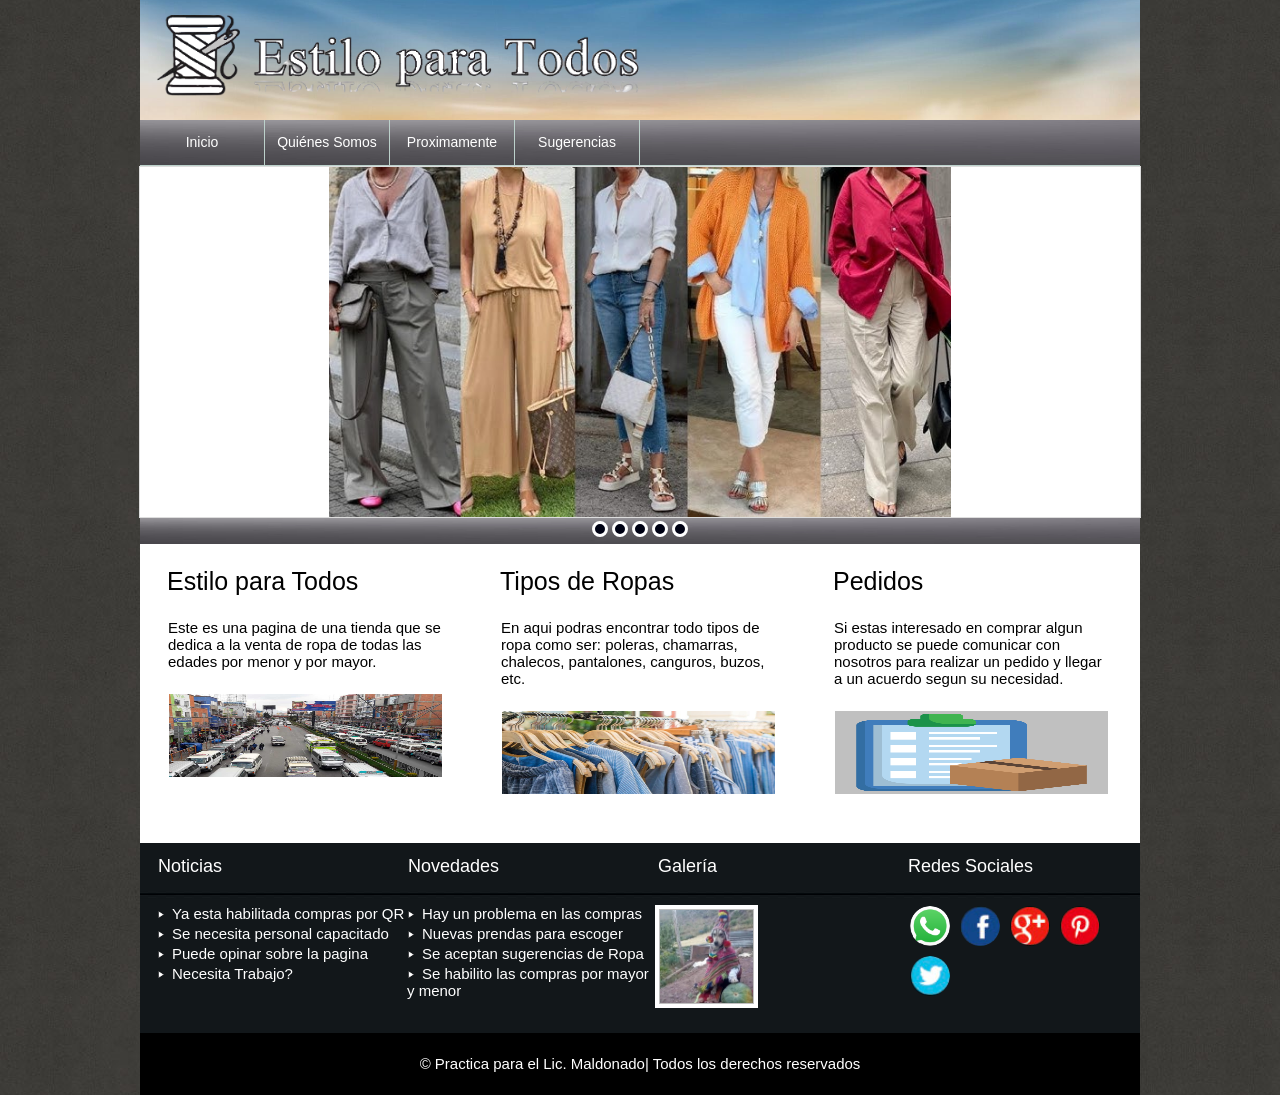
==== index.html @ 928cf4d6 "elementos esenciales" ====
<!doctype html>
<html>
<head>
<meta charset="utf-8">

<meta name="author" content="Tutoriales a tu alcance">
<meta name="description" content="Acá se pone la descripción del sitio">
<meta name="keywords" content="tutoriales, html, desarrollo web">

<title>Estilo para Todos</title>

<link href="css/estilo.css" type="text/css" rel="stylesheet" media="">

<link rel="icon" href="img/soloelLogo.png">

</head>

<body>

	<!--CABEZOTE-->
	<header>
    
    	<div id="logo">
        	<img src="img/logotipov2.png" width="200%" alt="logotipo Maquetación Web">
        </div>
    
    </header>
    <!--FIN CABEZOTE-->
    
    <!--BARRA DE NAVEGACIÓN-->
    <nav>
    
    	<ul>
        	<a href="index.html"><li>Inicio</li></a>
            <a href="quienesSomos.html"><li>Quiénes Somos</li></a>
            <a href="servicios.html"><li>Proximamente</li></a>
            <a href="contactenos.html"><li>Sugerencias</li></a>
        </ul>
    
    </nav>
    <!--FIN BARRA DE NAVEGACIÓN-->
    
    <!--SLIDE-->
    <div id="slide">
    
    	<ul>
        	<li><img src="img/ropa1.jpg" width="100%"></li>
            <li><img src="img/ropa2.jpg" width="100%"></li>
            <li><img src="img/ropa3.jpg" width="100%"></li>
            <li><img src="img/ropa4.jpg" width="100%"></li>
            <li><img src="img/ropa5.jpg" width="100%"></li>
        </ul>
    
    </div>
    <!--FIN SLIDE-->
    
    <!--BOTONERA SLIDE-->
    <div id="botoneraSlide">
    
    	<ul>
        	<li></li>
            <li></li>
            <li></li>
            <li></li>
            <li></li>
        </ul>
        
    </div>
    <!--FIN BOTONERA SLIDE-->
    
    <!--SECTION-->
    <section id="inicio">
    
    	<ul>
        	<li>
            	<h1>Estilo para Todos</h1>
                <p>Este es una pagina de una tienda que se dedica a la venta de ropa de todas las edades por menor y por mayor.</p>
                <img src="img/elalto.jpg" width="100%"> 
            </li>
            
            <li>
            	<h1>Tipos de Ropas</h1>
                <p>En aqui podras encontrar todo tipos de ropa como ser: poleras, chamarras, chalecos, pantalones, canguros, buzos, etc.</p>
                 <img src="img/tiposderopa1.jpg" width="100%">
            </li>
            
            <li>
            	<h1>Pedidos</h1>
                <p>Si estas interesado en comprar algun producto se puede comunicar con nosotros para realizar un pedido y llegar a un acuerdo segun su necesidad.</p>
                <img src="img/pedidosirve.png" width="100%">
            </li>
        </ul>
    
    </section>
    <!--FIN SECTION-->
    
    <!--BOTTOM-->
    <div id="bottom">
    	<ul>
        	<li>
                <h1>Noticias</h1>
                <ol>
                	<li>Ya esta habilitada compras por QR</li>
                    <li>Se necesita personal capacitado</li>
                    <li>Puede opinar sobre la pagina</li>
                    <li>Necesita Trabajo?</li>
                </ol>
            </li>
            
            <li>
                <h1>Novedades</h1>
                <ol>
                	<li>Hay un problema en las compras</li>
                    <li>Nuevas prendas para escoger</li>
                    <li>Se aceptan sugerencias de Ropa</li>
                    <li>Se habilito las compras por mayor y menor</li>
                </ol>
            </li>
            
             <li>
                <h1>Galería</h1>
                <img>
            </li>
            
             <li>
                <h1>Redes Sociales</h1>
                <ul>
                    <li><a href="https://web.whatsapp.com/" target="_blank"></a></li>
                	<li><a href="http://www.facebook.com" target="_blank"></a></li>
                    <li><a href="http://www.google.com" target="_blank"></a></li>
                    <li><a href="http://www.pinterest.com" target="_blank"></a></li>
                    <li><a href="http://www.twitter.com" target="_blank"></a></li>
                </ul>
            </li>
            
        </ul>
    
    </div>
    <!--FIN BOTTOM-->
    
    <!--FOOTER-->
    <footer>
    
    	&copy; Practica para el Lic. Maldonado| Todos los derechos reservados
        
    </footer>
    <!--FIN FOOTER-->

</body>

</html>
---- css/estilo.css ----
*{
	margin:0;
	padding:0;
	text-decoration:none;
	list-style:none;
	font-family:sans-serif;
	}
	
body{
	background:url(../img/background.jpg);
	background-repeat:repeat;
	}
	
/*-------------------------------*/	
/*-------------------------------*/	
/*--CABEZOTE--*/
	
header{
	position:relative;
	margin:auto;
	width:1000px;
	height:120px;
	background-image:url(../img/cieloazulveranonaranjav2.jpg);
	background-position:center 50%;
	background-size:cover;
	background-repeat:no-repeat;
	}
	
#logo{
	position:absolute;
	top:15px;
	left:15px;
	width:250px;
	height:90px;
	}
	
/*--FIN CABEZOTE--*/
/*-------------------------------*/	
/*-------------------------------*/
/*--BARRA DE NAVEGACIÓN--*/

nav{
	position:relative;
	margin:auto;
	width:1000px;
	height:45px;
	border-bottom:1px solid #bcd1cb;
	background:url(../img/fondoplomocortado.jpg);
	background-size: 100% 100%;
	background-repeat: no-repeat;
	background-position: center;
	}
	
nav ul{
	position:absolute;
	top:0;
	left:0;
	width:500px;
	height:45px;
	}
	
nav ul li{
	float:left;
	width:124px;
	line-height:45px;
	text-align:center;
	font-size:14px;
	color:white;
	border-right:1px solid #bcd1cb;
	}
	
/*--FIN BARRA DE NAVEGACIÓN--*/
/*-------------------------------*/	
/*-------------------------------*/
/*--SLIDE--*/

#slide{
	position:relative;
	margin:auto;
	width:1000px;
	height:350px;
	overflow:hidden;
	background:white;
	border:1px solid #ddd;
	}

#slide ul{
	list-style:none;
	margin:0;
	padding:0;
	width:500%;
	height:100%;
	animation: slideTransition 25s linear infinite;
	}

#slide ul li{
	float:left;
	width:20%;
	height:100%;
	background:white;
	display:flex;
	align-items:center;
	justify-content:center;
	}

#slide img{
	width:100%;
	height:100%;
	object-fit:contain;
	opacity: 1;
	transition: opacity 1s ease-in-out;
	}

@keyframes slideTransition {
	0% {
		transform: translateX(0);
	}
	16% {
		transform: translateX(0);
	}
	20% {
		transform: translateX(-20%);
	}
	36% {
		transform: translateX(-20%);
	}
	40% {
		transform: translateX(-40%);
	}
	56% {
		transform: translateX(-40%);
	}
	60% {
		transform: translateX(-60%);
	}
	76% {
		transform: translateX(-60%);
	}
	80% {
		transform: translateX(-80%);
	}
	96% {
		transform: translateX(-80%);
	}
	100% {
		transform: translateX(0);
	}
}
	
/*--FIN SLIDE--*/
/*-------------------------------*/	
/*-------------------------------*/
/*--BOTONERA SLIDE--*/

#botoneraSlide{
	position:relative;
	margin:auto;
	width:1000px;
	height:26px;
	background:url(../img/fondoplomocortado.jpg);
	background-size: 100% 100%;
	background-repeat: no-repeat;
	background-position: center;
	}
	
#botoneraSlide ul{
	position:relative;
	margin:auto;
	width:100px;
	height:26px;
	}
	
#botoneraSlide ul li{
	float:left;
	width:10px;
	height:10px;
	border-radius:100%;
	background:#000214;	
	border:3px solid white;
	margin:3px 2px;
	}
	
/*--FIN BOTONERA SLIDE--*/
/*-------------------------------*/	
/*-------------------------------*/
/*--SECTION INICIO--*/

section#inicio{
	position:relative;
	margin:auto;
	width:1000px;
	height:299px;
	background:white;
	}

section#inicio ul li{
	float:left;
	width:333px;
	height:299px;
	}
	
section#inicio ul li h1{
	margin:23px 27px;
	font-weight:100;
	font-size:25px;
	}
	
section#inicio ul li p{
	margin:23px 28px;
	font-size:15px;
	}
	
section#inicio ul li img{
	margin:1px 29px;
	width:273px;
	height:83px;
	background:silver;	
	}

/*--FIN SECTION INICIO--*/
/*-------------------------------*/	
/*-------------------------------*/	
/*--SECTION QUIENES SOMOS--*/

section#quienesSomos{
	position:relative;
	margin:auto;
	width:1000px;
	height:299px;
	/*background:url(../img/quienesSomos.jpg);*/
	background:white;
	}

section#quienesSomos h1{
	position:relative;
	top:15px;
	left:27px;
	color:#1f1d21;
	font-weight:100;
	}
	
section#quienesSomos hr{
	position:relative;
	top:20px;
	width:950px;
	margin:auto;
	border:1px solid #c6c6c6c6;
	}

section#quienesSomos p{
	position:relative;
	top:40px;
	width:950px;
	margin:auto;
	color:#414042;
	text-align:justify;
	}
	
section#quienesSomos img{
	float:left;
	width:272px;
	margin-right:20px;
	margin-bottom:20px;
	}
	
/*--FIN SECTION QUIENES SOMOS--*/
/*-------------------------------*/	
/*-------------------------------*/	
/*--SECTION SERVICIOS--*/

section#servicios{
	position:relative;
	margin:auto;
	width:1000px;
	height:299px;
	background:white;
	}
	
section#servicios #cajaServicios{
	position:relative;
	width:1000px;
	margin:auto;
	top:18px;
	height:262px;
	background:white;
	box-shadow:0px 0px 30px #222;
	}
	
section#servicios #cajaServicios ul#lista{
	position:absolute;
	top:20px;
	left:15px;
	width:151px;
	height:220px;
	}

section#servicios #cajaServicios ul#lista li{
	width:151px;
	height:72px;
	margin:2px 0;
	cursor:pointer;
	}
	
section#servicios #cajaServicios ul#visor{
	position:absolute;
	top:20px;
	right:20px;
	width:732px;
	height:220px;
	}
	
section#servicios #cajaServicios ul#visor li{
	position:absolute;
	top:0px;
	left:0px;
	width:732px;
	height:220px;	
	}
	
section#servicios #cajaServicios ul#visor li h1{
	position:absolute;
	z-index:1;
	top:20px;
	left:20px;
	color:#4d545a;
	font-weight:100;
}

section#servicios #cajaServicios ul#visor li p{
	position:absolute;
	z-index:1;
	bottom:0;
	background:rgba(0,0,0,.7);
	color:white;
	width:97%;
	line-height:60px;
	padding-left:20px;
}
	
	
/*--FIN SECTION SERVICIOS--*/
/*-------------------------------*/	
/*-------------------------------*/
/*--SECTION CONTACTENOS--*/

section#contactenos{
	position:relative;
	margin:auto;
	width:1000px;
	height:299px;
	background:white;
	}
	
section#contactenos form{	
	position:relative;
	margin:auto;
	top:32px;
	width:910px;
	height:232px;
	background:white;
	}

section#contactenos form input#nombre{
	position:absolute;
	padding:10px;
	width:272px;
	height:45px;
	background:#dce9d7;
	border:0;
	}
	
section#contactenos form input#email{
	position:absolute;
	top:81px;
	padding:10px;
	width:272px;
	height:45px;
	background:#dce9d7;
	border:0;
	}
	
section#contactenos form input#asunto{
	position:absolute;
	bottom:0px;
	padding:10px;
	width:272px;
	height:45px;
	background:#dce9d7;
	border:0;
	}
	
section#contactenos form #mensaje{
	position:absolute;
	right:0px;
	padding:10px;
	width:581px;
	height:128px;
	background:#dce9d7;
	border:0;
	}
	
section#contactenos form input#enviar{
	position:absolute;
	bottom:0px;
	right:0;
	padding:10px;
	width:604px;
	height:69px;
	background:#1a1d20;
	border:0;
	color:white;
	}

	
	
/*--FIN SECTION CONTACTENOS--*/
/*-------------------------------*/	
/*-------------------------------*/
/*--BOTTOM--*/

#bottom{
	position:relative;
	margin:auto;
	width:1000px;
	height:190px;
	background:url(../img/backBottom.jpg);
	}
	
#bottom ul li{
	float:left;
	width:250px;
	height:190px;
	}
	
#bottom ul li h1{
	margin:13px 18px;
	color:white;
	font-size:18px;
	font-weight:100;
	}
	
#bottom ul li ol{
	position:relative;
	top:15px;
	left:17px;
	width:190px;
	height:80px;
	background:rgbsa(255,0,0,.5);
	}
	
#bottom ul li ol li{
	height:20px;
	text-align:left;
	list-style:inside;
	font-size:15px;
	color:white;
	list-style-image:url(../img/list.png);
	}
	
#bottom ul li img{
	position:relative;
	top:15px;
	left:15px;
	width:95px;
	height:95px;
	border:4px solid white;
	background:url(../img/perroandino.jpg);
	background-size:cover;
	}
	
#bottom ul li ul{
	position:relative;
	top:11px;
	left:15px;
	width:200px;
	height:40px;
	}
	
#bottom ul li ul li{
	float:left;
	width:40px;
	height:40px;
	border-radius:100%;
	background:white;
	margin:5px;
	}
	
#bottom ul li ul li:first-child{
	background:url(../img/wasa.png);
	background-size: cover;
	border:none;
	box-shadow:none;
}
#bottom ul li ul li:nth-child(2){
	background:url(../img/facebook.jpg);
	background-size:cover;
	}
	
#bottom ul li ul li:nth-child(3){
	background:url(../img/iconoGoogle.jpg);
	background-size:cover;
	}
	
#bottom ul li ul li:nth-child(4){
	background:url(../img/iconoPinterest.jpg);
	background-size:cover;
	}
	
#bottom ul li ul li:last-child{
	background:url(../img/iconoTwitter.jpg);
	background-size:cover;
	}
	
#bottom ul li ul li a{
	float:left;
	width:40px;
	height:40px;
	border-radius:100%;
	}
/*--FIN BOTTOM--*/
/*-------------------------------*/	
/*-------------------------------*/
/*--FOOTER--*/

footer{
	position:relative;
	margin:auto;
	width:1000px;
	height:62px;
	text-align:center;
	color:white;
	line-height:62px;
	font-size:15px;
	background:black;
	}
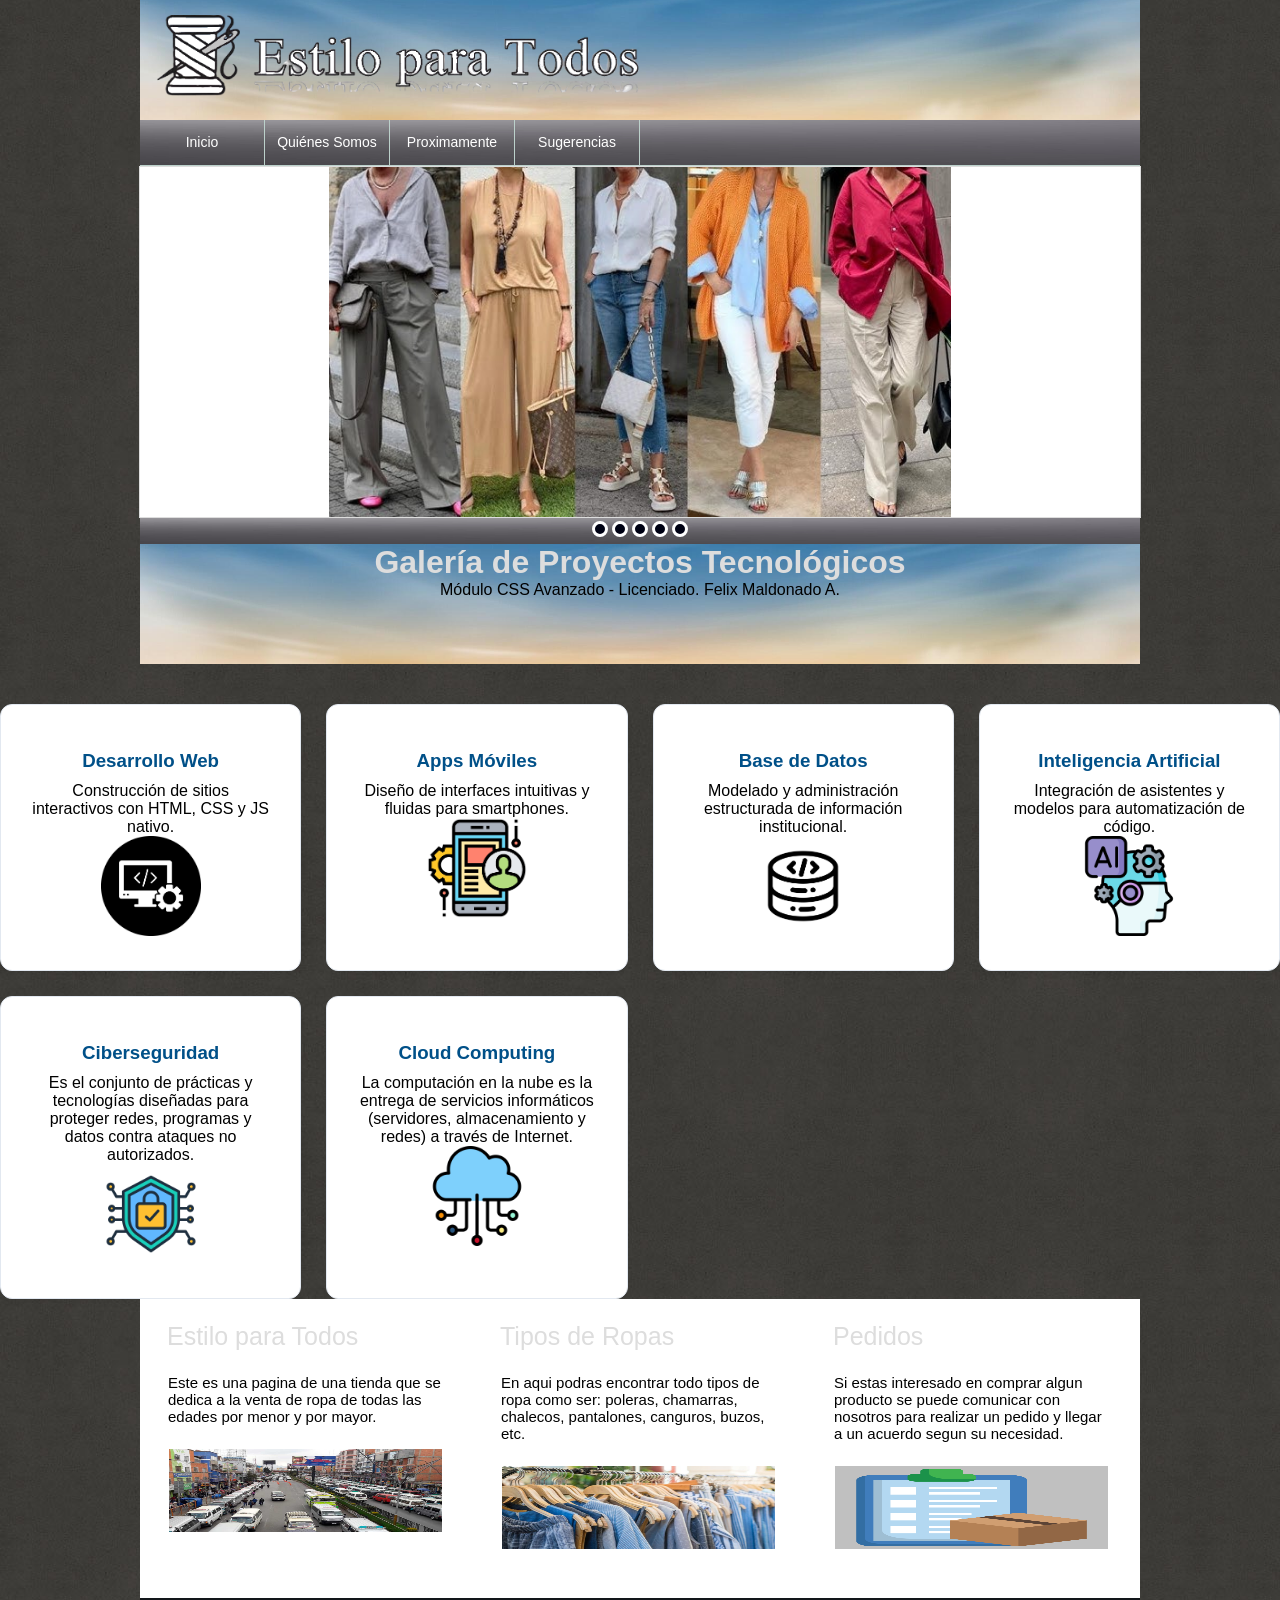
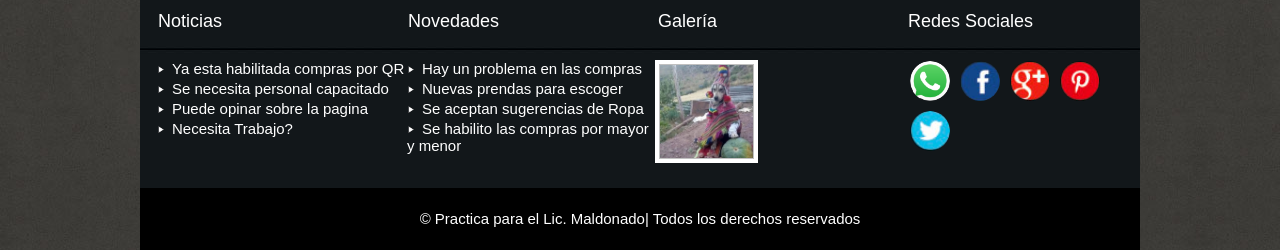
==== commit dc23e169: "cambio" ====
--- a/index.html
+++ b/index.html
@@ -67,6 +67,63 @@
         
     </div>
     <!--FIN BOTONERA SLIDE-->
+    <header class="cabecera">
+<h1>Galería de Proyectos Tecnológicos</h1>
+<p>Módulo CSS Avanzado - Licenciado. Felix Maldonado A.</p>
+</header>
+<main class="contenedor-principal">
+<section class="grid-proyectos">
+<div class="tarjeta">
+<div class="icono"></div>
+<h3>Desarrollo Web</h3>
+<p>Construcción de sitios interactivos con HTML, CSS y JS nativo.</p>
+<img src="dw.jpg" width="100px" height="100px" alt="">
+</div>
+<div class="tarjeta">
+<div class="icono"></div>
+<h3>Apps Móviles</h3>
+<p>Diseño de interfaces intuitivas y fluidas para smartphones.</p>
+<img src="am.png" width="100px" height="100px" alt="">
+</div>
+<div class="tarjeta">
+<div class="icono"></div>
+<h3>Base de Datos</h3>
+<p>
+Modelado y administración estructurada de información institucional.
+</p>
+<img src="bd.jpg" width="100px" height="100px" alt="">
+
+</div>
+<div class="tarjeta">
+<div class="icono"> </div>
+<h3>Inteligencia Artificial</h3>
+<p>
+Integración de asistentes y modelos para automatización de código.
+</p>
+<img src="ia.png" width="100px" height="100px" alt="">
+</div>
+
+</div>
+<div class="tarjeta">
+<div class="icono"> </div>
+<h3>Ciberseguridad</h3>
+<p>
+Es el conjunto de prácticas y tecnologías diseñadas para proteger redes, programas y datos contra ataques no autorizados.
+</p>
+<img src="cs.png" width="100px" height="100px" alt="">
+</div>
+
+</div>
+<div class="tarjeta">
+<div class="icono"> </div>
+<h3>Cloud Computing</h3>
+<p>
+La computación en la nube es la entrega de servicios informáticos (servidores, almacenamiento y redes) a través de Internet.
+</p>
+<img src="cc.png" width="100px" height="100px" alt="">
+</div>
+</section>
+</main>
     
     <!--SECTION-->
     <section id="inicio">
--- a/css/estilo.css
+++ b/css/estilo.css
@@ -9,7 +9,13 @@
 body{
 	background:url(../img/background.jpg);
 	background-repeat:repeat;
-	}
+	font-family: "Segoe UI", Tahoma, Geneva, Verdana, sans-serif;
+    background-color: #f1f5f9;
+    color: #000000;
+	}
+body h1{
+	color: #ddd;
+}
 	
 /*-------------------------------*/	
 /*-------------------------------*/	
@@ -533,4 +539,70 @@
 	font-size:15px;
 	background:black;
 	}
-
+.cabecera {
+text-align: center;
+margin-bottom: 40px;
+}
+/* ==========================================
+CONTENIDO 3.9: ESTRUCTURA CON CSS GRID
+========================================== */
+.grid-proyectos {
+display: grid;
+/* Creamos 4 columnas exactamente iguales utilizando fracciones (fr) */
+grid-template-columns: 1fr 1fr 1fr 1fr;
+/* Espaciado de separación limpia entre las tarjetas */
+gap: 25px;
+}
+/* Estilos base de las tarjetas hijas */
+.tarjeta {
+background-color: #ffffff;
+padding: 30px;
+border-radius: 12px;
+text-align: center;
+
+border: 1px solid #e2e8f0;
+box-shadow: 0 4px 6px -1px rgba(0, 0, 0, 0.05);
+/* ==========================================
+CONTENIDO 3.10: ANIMACIÓN (TRANSICIÓN)
+========================================== */
+/* Le indicamos a la tarjeta que cualquier cambio visual dure 0.3 segundos de forma
+suave */
+transition:
+transform 0.3s ease,
+box-shadow 0.3s ease,
+background-color 0.3s ease;
+}
+.tarjeta .icono {
+font-size: 40px;
+margin-bottom: 15px;
+}
+.tarjeta h3 {
+color: #005088; /* Azul institucional */
+margin-bottom: 10px;
+}
+/* Efecto interactivo al pasar el cursor por encima de la tarjeta */
+.tarjeta:hover {
+transform: translateY(-10px); /* Eleva la tarjeta sutilmente hacia arriba */
+box-shadow: 0 20px 25px -5px rgba(0, 0, 0, 0.1); /* Intensifica la sombra */
+background-color: #f8fafc; /* Cambia ligeramente el tono de fondo */
+cursor: pointer;
+}
+/* ==========================================
+CONTENIDO 3.11: RESPONSIVE DESIGN (MEDIA QUERIES)
+========================================== */
+/* CONFIGURACIÓN PARA TABLETS (Pantallas menores a 992px de ancho) */
+@media (max-width: 992px) {
+.grid-proyectos {
+/* Reducimos de 4 columnas a solo 2 columnas */
+grid-template-columns: 1fr 1fr;
+}
+}
+/* CONFIGURACIÓN PARA CELULARES (Pantallas menores a 600px de ancho) */
+@media (max-width: 600px) {
+.grid-proyectos {
+
+/* Reducimos la rejilla a 1 sola columna vertical */
+grid-template-columns: 1fr;
+gap: 15px; /* Achicamos la separación para aprovechar pantalla */
+}
+}
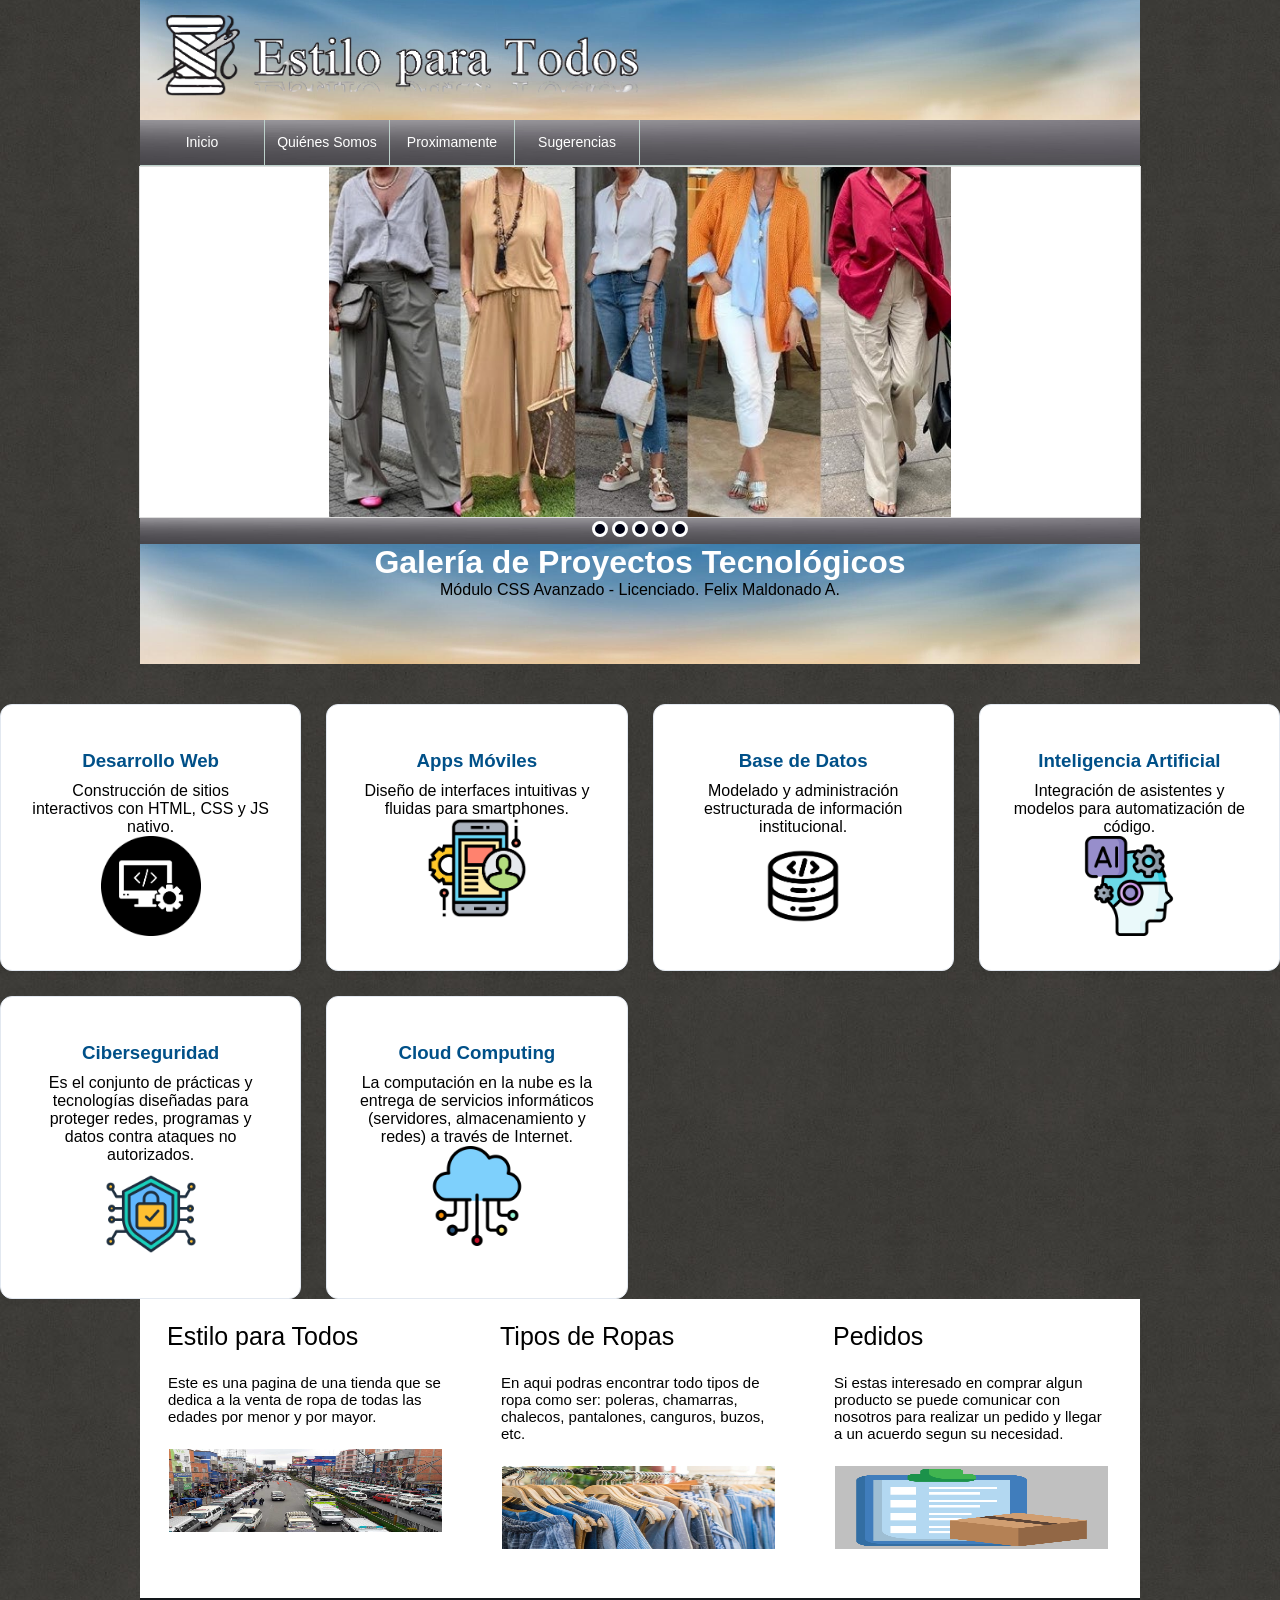
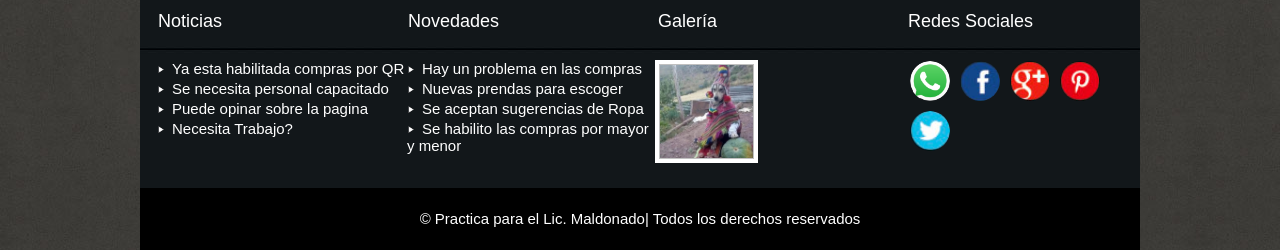
==== commit 9ef73dc2: "correccion del titulo antes de las tarjetas" ====
--- a/index.html
+++ b/index.html
@@ -68,7 +68,9 @@
     </div>
     <!--FIN BOTONERA SLIDE-->
     <header class="cabecera">
-<h1>Galería de Proyectos Tecnológicos</h1>
+        <div class="Titulo-de-tarjetas">
+        Galería de Proyectos Tecnológicos
+        </div>
 <p>Módulo CSS Avanzado - Licenciado. Felix Maldonado A.</p>
 </header>
 <main class="contenedor-principal">
--- a/css/estilo.css
+++ b/css/estilo.css
@@ -13,8 +13,11 @@
     background-color: #f1f5f9;
     color: #000000;
 	}
-body h1{
-	color: #ddd;
+.Titulo-de-tarjetas{
+	font-size: 32px;
+	font-weight: bold;
+    font-family: Arial, sans-serif;
+	color: #ffffff;
 }
 	
 /*-------------------------------*/	
@@ -586,6 +589,7 @@
 box-shadow: 0 20px 25px -5px rgba(0, 0, 0, 0.1); /* Intensifica la sombra */
 background-color: #f8fafc; /* Cambia ligeramente el tono de fondo */
 cursor: pointer;
+border-color: #11caa0;
 }
 /* ==========================================
 CONTENIDO 3.11: RESPONSIVE DESIGN (MEDIA QUERIES)
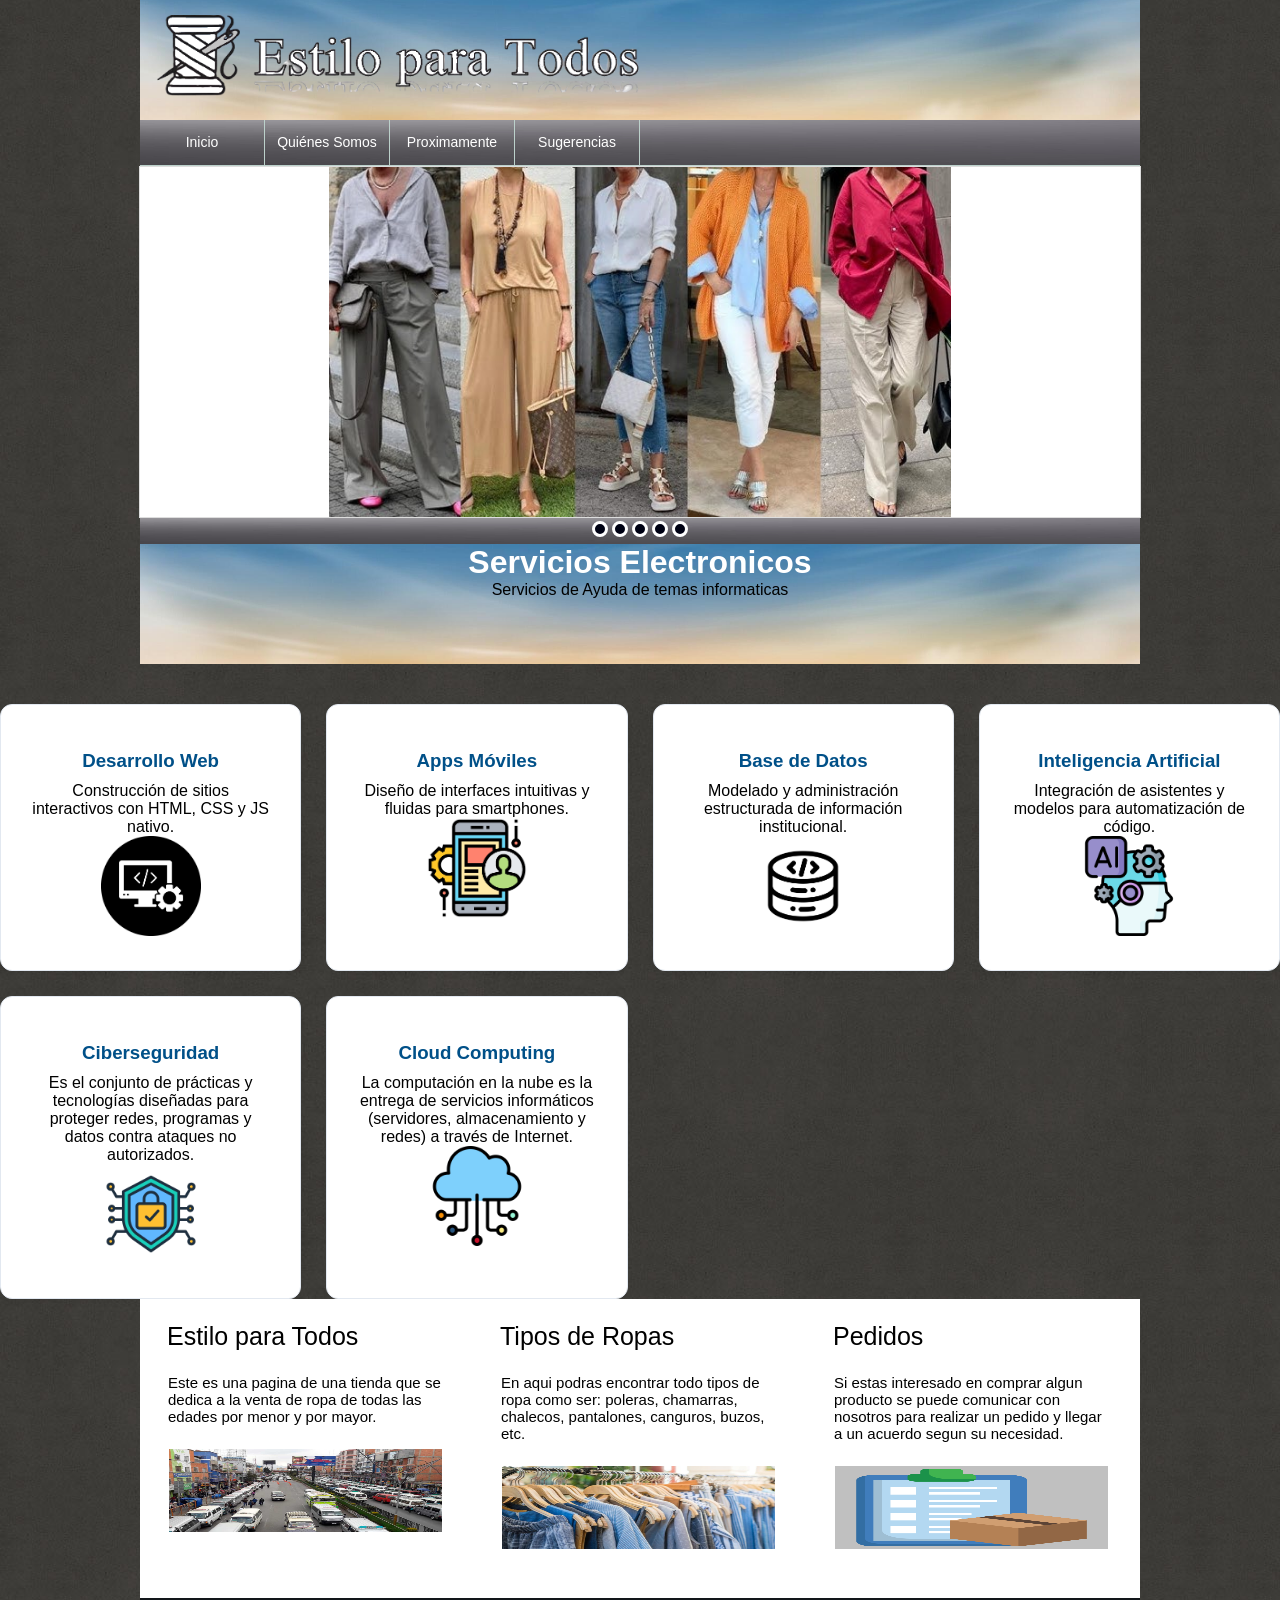
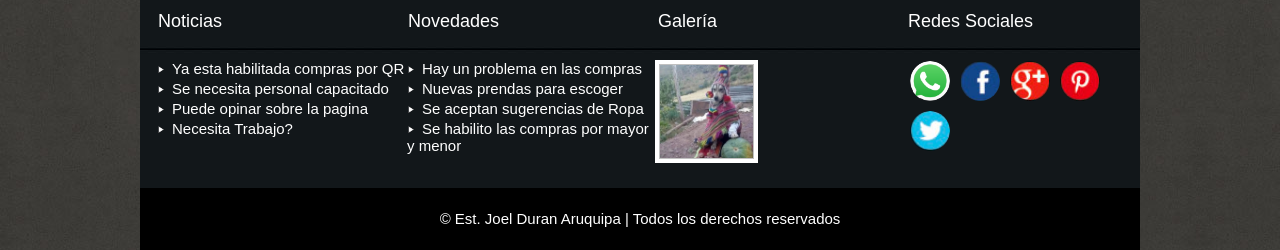
==== commit 6402926e: "actualizacion -se movio las imagenes a la carpeta img -se coloco derechos de autor con mi nombre" ====
--- a/index.html
+++ b/index.html
@@ -69,9 +69,9 @@
     <!--FIN BOTONERA SLIDE-->
     <header class="cabecera">
         <div class="Titulo-de-tarjetas">
-        Galería de Proyectos Tecnológicos
+        Servicios Electronicos
         </div>
-<p>Módulo CSS Avanzado - Licenciado. Felix Maldonado A.</p>
+<p>Servicios de Ayuda de temas informaticas</p>
 </header>
 <main class="contenedor-principal">
 <section class="grid-proyectos">
@@ -79,13 +79,13 @@
 <div class="icono"></div>
 <h3>Desarrollo Web</h3>
 <p>Construcción de sitios interactivos con HTML, CSS y JS nativo.</p>
-<img src="dw.jpg" width="100px" height="100px" alt="">
+<img src="img/dw.jpg" width="100px" height="100px" alt="">
 </div>
 <div class="tarjeta">
 <div class="icono"></div>
 <h3>Apps Móviles</h3>
 <p>Diseño de interfaces intuitivas y fluidas para smartphones.</p>
-<img src="am.png" width="100px" height="100px" alt="">
+<img src="img/am.png" width="100px" height="100px" alt="">
 </div>
 <div class="tarjeta">
 <div class="icono"></div>
@@ -93,7 +93,7 @@
 <p>
 Modelado y administración estructurada de información institucional.
 </p>
-<img src="bd.jpg" width="100px" height="100px" alt="">
+<img src="img/bd.jpg" width="100px" height="100px" alt="">
 
 </div>
 <div class="tarjeta">
@@ -102,7 +102,7 @@
 <p>
 Integración de asistentes y modelos para automatización de código.
 </p>
-<img src="ia.png" width="100px" height="100px" alt="">
+<img src="img/ia.png" width="100px" height="100px" alt="">
 </div>
 
 </div>
@@ -112,7 +112,7 @@
 <p>
 Es el conjunto de prácticas y tecnologías diseñadas para proteger redes, programas y datos contra ataques no autorizados.
 </p>
-<img src="cs.png" width="100px" height="100px" alt="">
+<img src="img/cs.png" width="100px" height="100px" alt="">
 </div>
 
 </div>
@@ -122,7 +122,7 @@
 <p>
 La computación en la nube es la entrega de servicios informáticos (servidores, almacenamiento y redes) a través de Internet.
 </p>
-<img src="cc.png" width="100px" height="100px" alt="">
+<img src="img/cc.png" width="100px" height="100px" alt="">
 </div>
 </section>
 </main>
@@ -200,7 +200,7 @@
     <!--FOOTER-->
     <footer>
     
-    	&copy; Practica para el Lic. Maldonado| Todos los derechos reservados
+    	&copy; Est. Joel Duran Aruquipa | Todos los derechos reservados
         
     </footer>
     <!--FIN FOOTER-->
